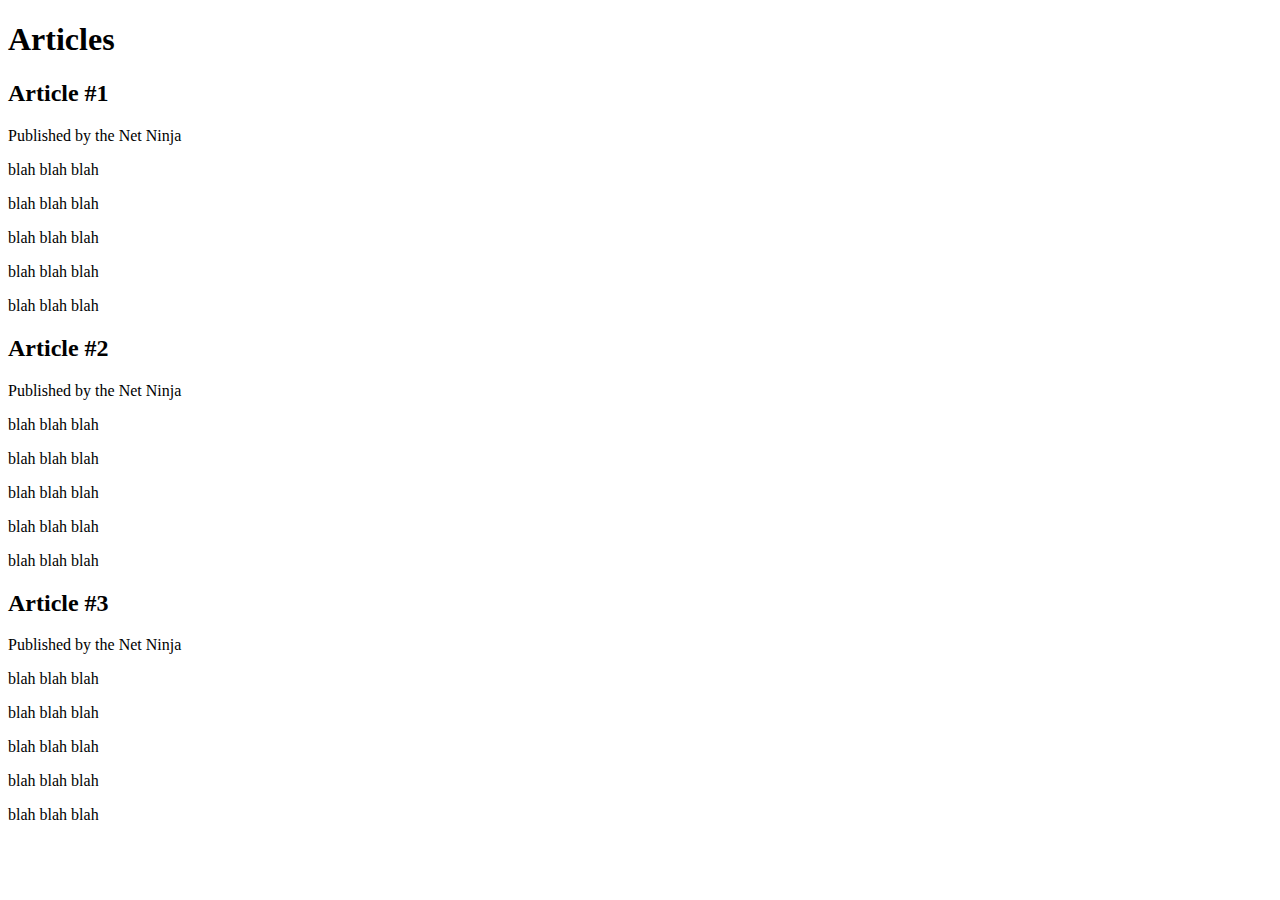
==== articles.html @ 2c2f5e21 "Adjacent selectors" ====
<!DOCTYPE html>
<html lang="en">
<head>
    <meta charset="UTF-8">
    <meta name="viewport" content="width=device-width, initial-scale=1.0">
    <title>Document</title>
    <link rel="stylesheet" type="text/css" href="css/syntax.css">


</head>
<body>

    
    <div id="header">
        <h1>Articles</h1>
    </div>

    <div id="all-articles">

        <h2>Article #1</h2>
        <p> Published by the Net Ninja</p>
        <p>blah blah blah</p>
        <p>blah blah blah</p>
        <p>blah blah blah</p>
        <p>blah blah blah</p>
        <p>blah blah blah</p>

        <h2>Article #2</h2>
        <p> Published by the Net Ninja</p>
        <p>blah blah blah</p>
        <p>blah blah blah</p>
        <p>blah blah blah</p>
        <p>blah blah blah</p>
        <p>blah blah blah</p>

        <h2>Article #3</h2>
        <p> Published by the Net Ninja</p>
        <p>blah blah blah</p>
        <p>blah blah blah</p>
        <p>blah blah blah</p>
        <p>blah blah blah</p>
        <p>blah blah blah</p>








    </div>


</body>
</html>
---- css/syntax.css ----
#all-artices h2 + p{
    color: green;
}
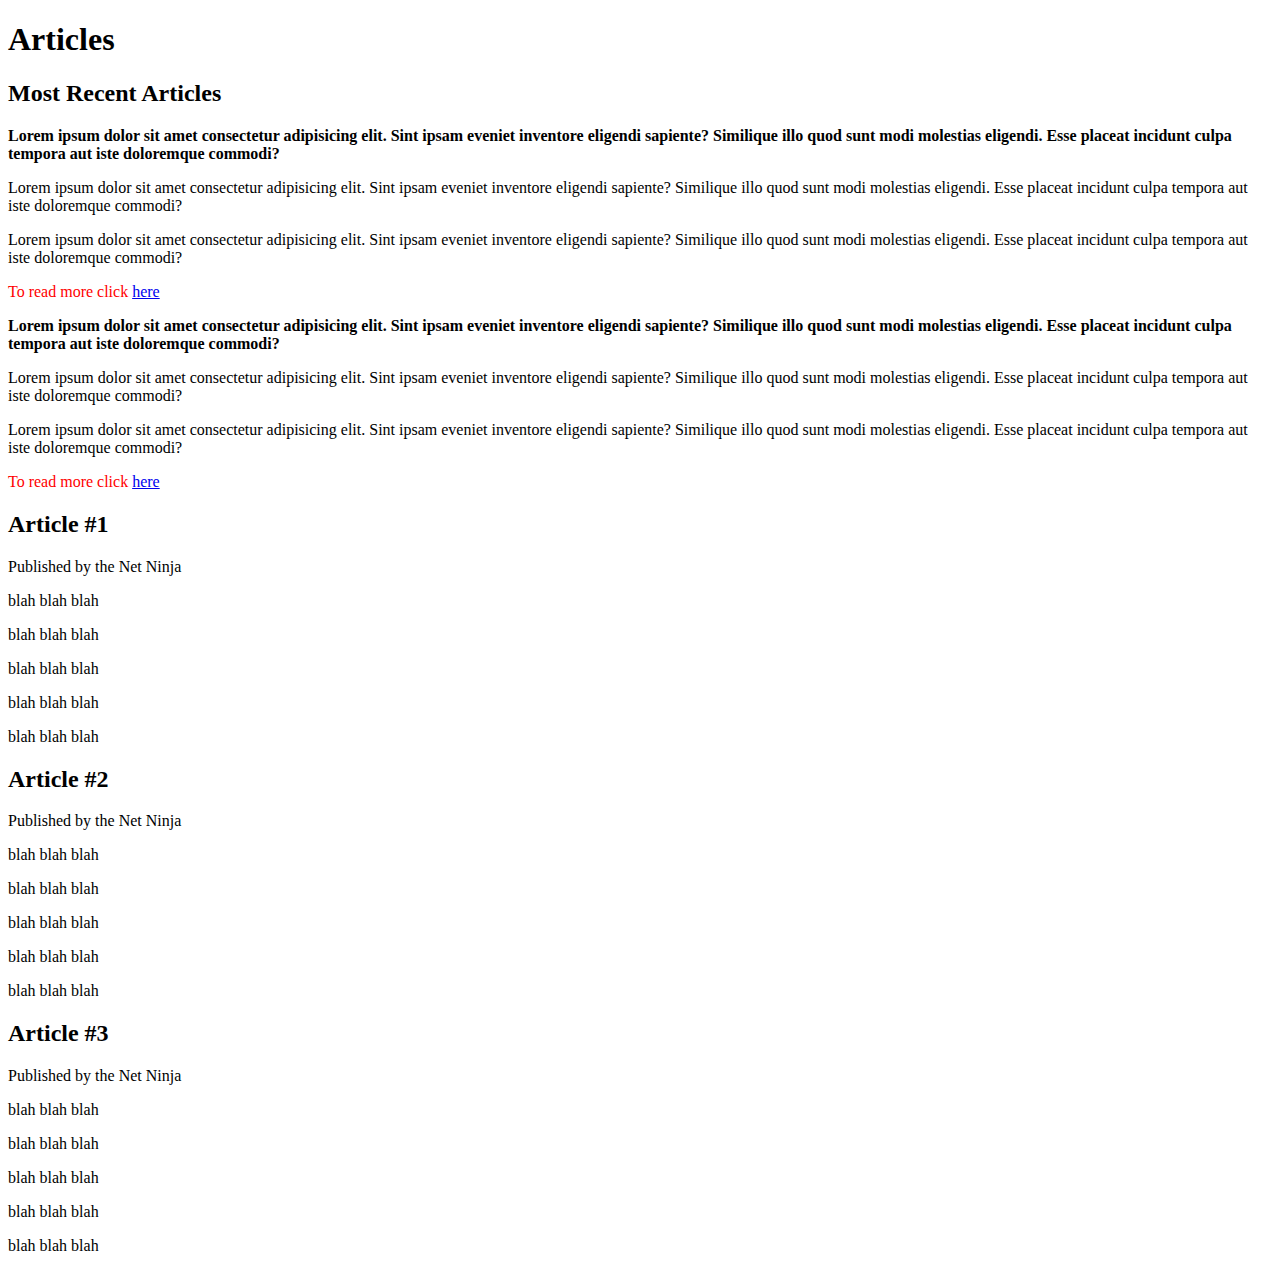
==== commit c057377f: "FIRST AND LAST CHILD PSEUDO CLASSES" ====
--- a/articles.html
+++ b/articles.html
@@ -14,6 +14,41 @@
     <div id="header">
         <h1>Articles</h1>
     </div>
+
+<h2>Most Recent Articles</h2>
+
+<article>
+
+    <p>Lorem ipsum dolor sit amet consectetur adipisicing elit. 
+        Sint ipsam eveniet inventore eligendi sapiente? Similique illo quod sunt modi molestias eligendi. 
+        Esse placeat incidunt culpa tempora aut iste doloremque commodi?</p>
+    <p>Lorem ipsum dolor sit amet consectetur adipisicing elit. 
+            Sint ipsam eveniet inventore eligendi sapiente? Similique illo quod sunt modi molestias eligendi. 
+            Esse placeat incidunt culpa tempora aut iste doloremque commodi?</p>
+    <p>Lorem ipsum dolor sit amet consectetur adipisicing elit. 
+                Sint ipsam eveniet inventore eligendi sapiente? Similique illo quod sunt modi molestias eligendi. 
+                Esse placeat incidunt culpa tempora aut iste doloremque commodi?</p>
+    <p>To read more click <a href="#">here</a></p>
+</article>
+
+<article>
+
+    <p>Lorem ipsum dolor sit amet consectetur adipisicing elit. 
+        Sint ipsam eveniet inventore eligendi sapiente? Similique illo quod sunt modi molestias eligendi. 
+        Esse placeat incidunt culpa tempora aut iste doloremque commodi?</p>
+    <p>Lorem ipsum dolor sit amet consectetur adipisicing elit. 
+            Sint ipsam eveniet inventore eligendi sapiente? Similique illo quod sunt modi molestias eligendi. 
+            Esse placeat incidunt culpa tempora aut iste doloremque commodi?</p>
+    <p>Lorem ipsum dolor sit amet consectetur adipisicing elit. 
+                Sint ipsam eveniet inventore eligendi sapiente? Similique illo quod sunt modi molestias eligendi. 
+                Esse placeat incidunt culpa tempora aut iste doloremque commodi?</p>
+    <p>To read more click <a href="#">here</a></p>
+</article>
+
+
+
+
+
 
     <div id="all-articles">
 
--- a/css/syntax.css
+++ b/css/syntax.css
@@ -1,3 +1,9 @@
-#all-artices h2 + p{
-    color: green;
+article p:first-child{
+
+    font-weight: bold;
+}
+
+article p:last-child{
+
+    color: red;
 }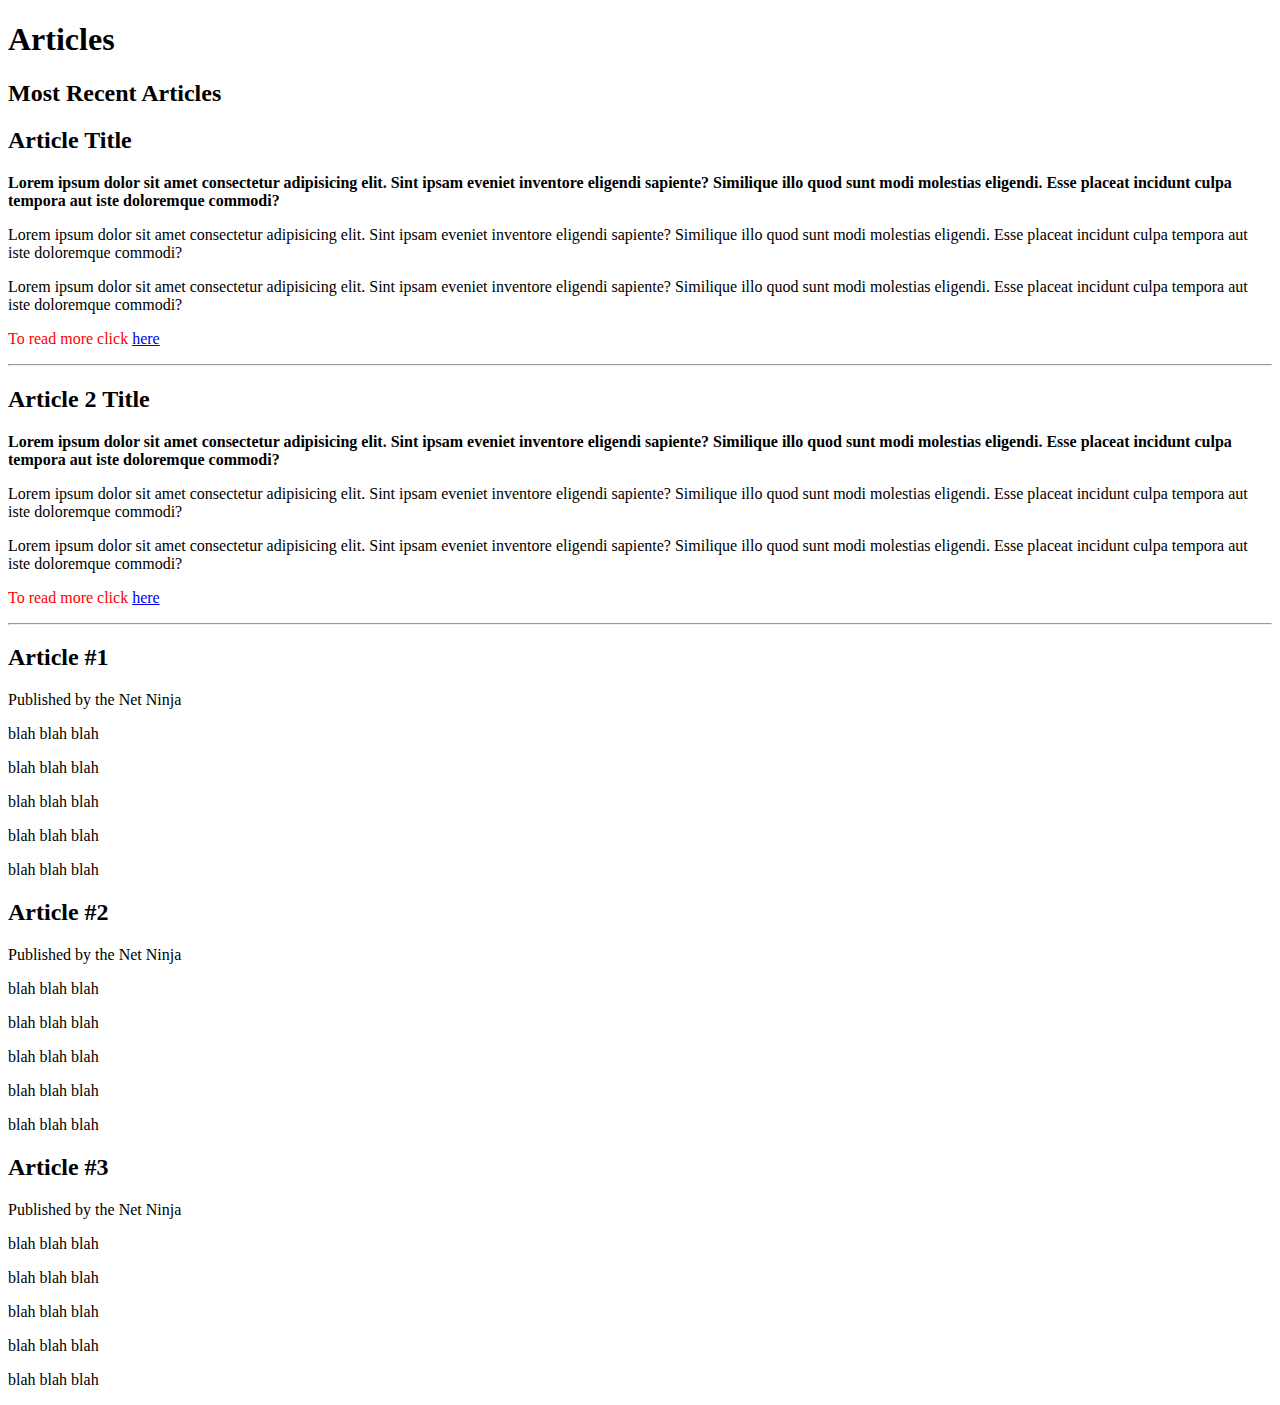
==== commit 800b56f8: "FIRST AND LAST OF-TYPE PSEUDO CLASSES" ====
--- a/articles.html
+++ b/articles.html
@@ -19,6 +19,7 @@
 
 <article>
 
+    <h2>Article Title</h2>
     <p>Lorem ipsum dolor sit amet consectetur adipisicing elit. 
         Sint ipsam eveniet inventore eligendi sapiente? Similique illo quod sunt modi molestias eligendi. 
         Esse placeat incidunt culpa tempora aut iste doloremque commodi?</p>
@@ -29,9 +30,12 @@
                 Sint ipsam eveniet inventore eligendi sapiente? Similique illo quod sunt modi molestias eligendi. 
                 Esse placeat incidunt culpa tempora aut iste doloremque commodi?</p>
     <p>To read more click <a href="#">here</a></p>
+    <hr>
 </article>
 
 <article>
+
+    <h2>Article 2 Title</h2>
 
     <p>Lorem ipsum dolor sit amet consectetur adipisicing elit. 
         Sint ipsam eveniet inventore eligendi sapiente? Similique illo quod sunt modi molestias eligendi. 
@@ -43,6 +47,7 @@
                 Sint ipsam eveniet inventore eligendi sapiente? Similique illo quod sunt modi molestias eligendi. 
                 Esse placeat incidunt culpa tempora aut iste doloremque commodi?</p>
     <p>To read more click <a href="#">here</a></p>
+     <hr>   
 </article>
 
 
--- a/css/syntax.css
+++ b/css/syntax.css
@@ -1,9 +1,9 @@
-article p:first-child{
+article p:first-of-type{
 
     font-weight: bold;
 }
 
-article p:last-child{
+article p:last-of-type{
 
     color: red;
 }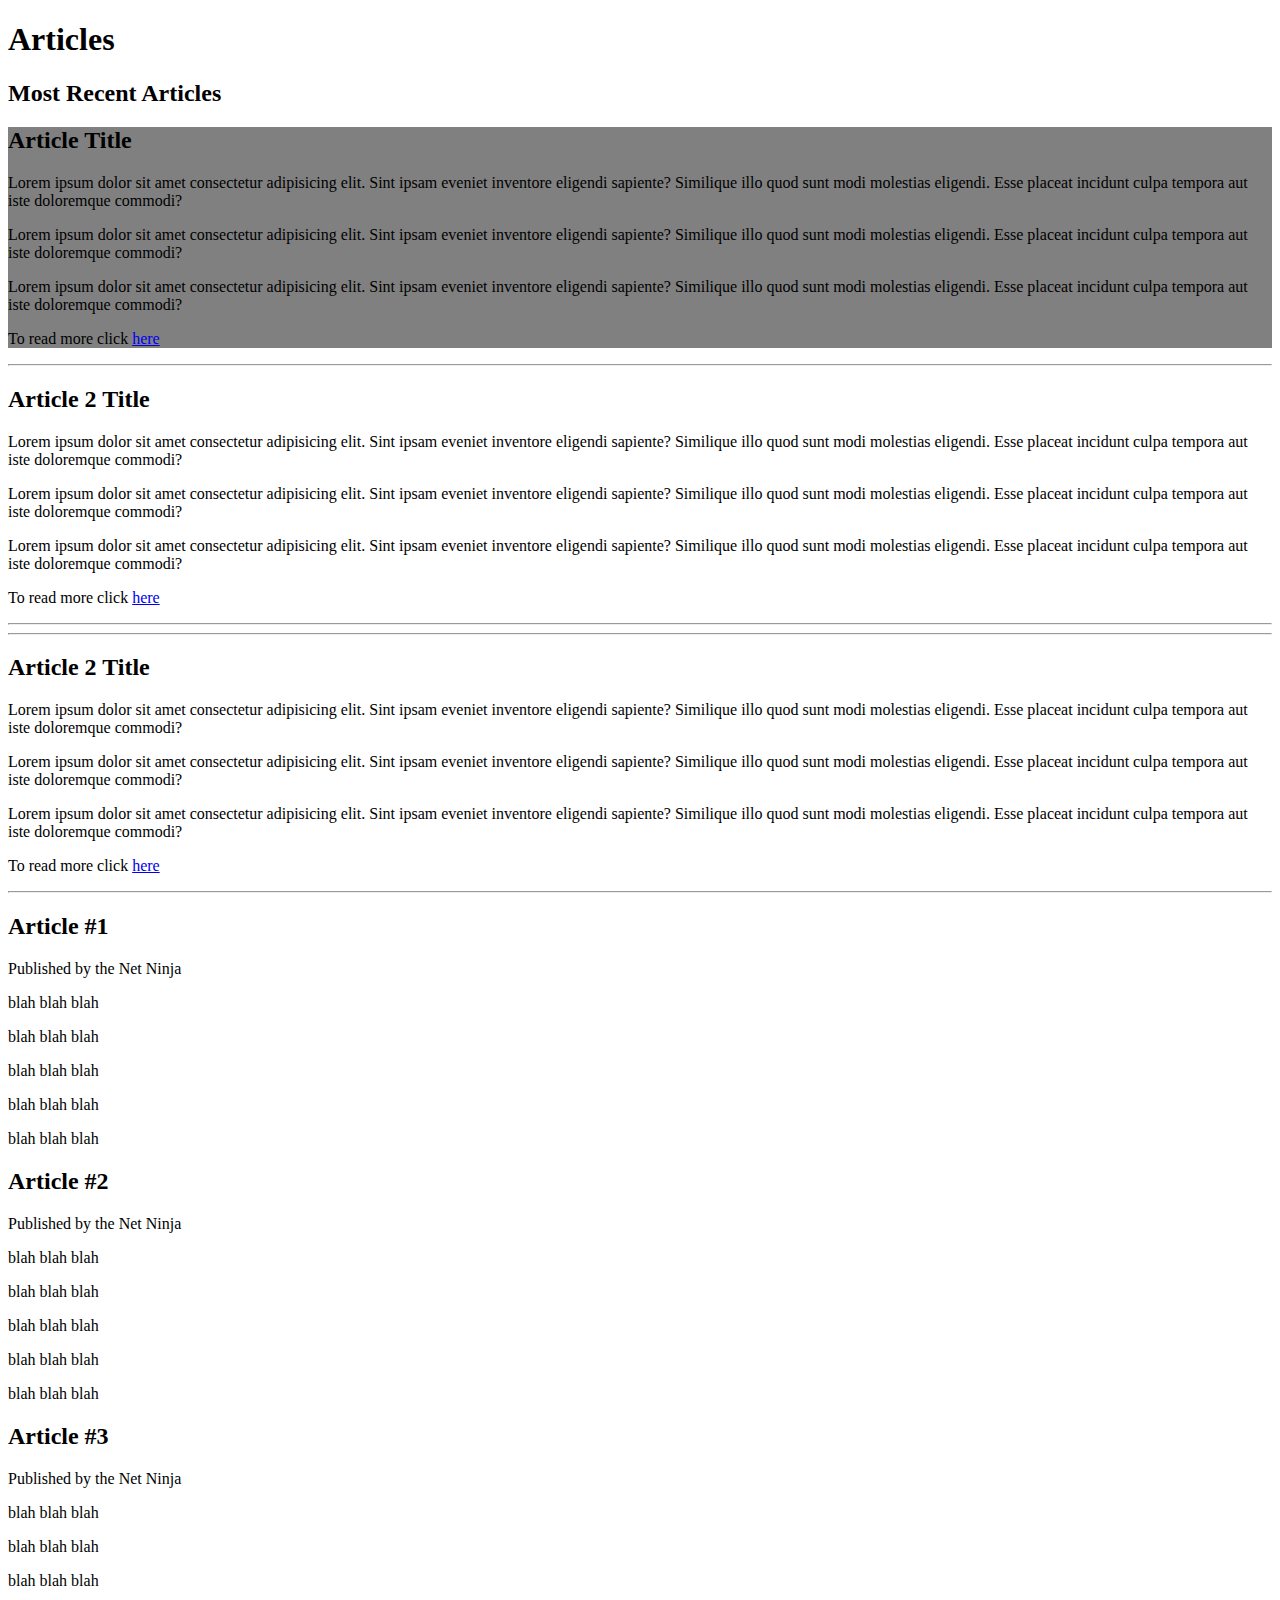
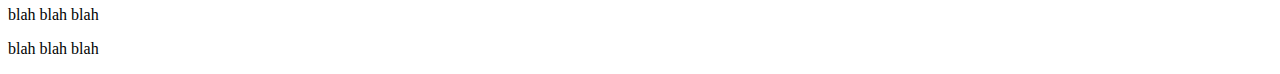
==== commit 525459e4: "NTH OF-TYPE PSEUDO CLASSES" ====
--- a/articles.html
+++ b/articles.html
@@ -15,7 +15,10 @@
         <h1>Articles</h1>
     </div>
 
-<h2>Most Recent Articles</h2>
+<div>   
+
+    <h2>Most Recent Articles</h2>
+
 
 <article>
 
@@ -30,9 +33,9 @@
                 Sint ipsam eveniet inventore eligendi sapiente? Similique illo quod sunt modi molestias eligendi. 
                 Esse placeat incidunt culpa tempora aut iste doloremque commodi?</p>
     <p>To read more click <a href="#">here</a></p>
-    <hr>
 </article>
 
+<hr>
 <article>
 
     <h2>Article 2 Title</h2>
@@ -50,7 +53,24 @@
      <hr>   
 </article>
 
+<hr>
 
+<h2>Article 2 Title</h2>
+
+    <p>Lorem ipsum dolor sit amet consectetur adipisicing elit. 
+        Sint ipsam eveniet inventore eligendi sapiente? Similique illo quod sunt modi molestias eligendi. 
+        Esse placeat incidunt culpa tempora aut iste doloremque commodi?</p>
+    <p>Lorem ipsum dolor sit amet consectetur adipisicing elit. 
+            Sint ipsam eveniet inventore eligendi sapiente? Similique illo quod sunt modi molestias eligendi. 
+            Esse placeat incidunt culpa tempora aut iste doloremque commodi?</p>
+    <p>Lorem ipsum dolor sit amet consectetur adipisicing elit. 
+                Sint ipsam eveniet inventore eligendi sapiente? Similique illo quod sunt modi molestias eligendi. 
+                Esse placeat incidunt culpa tempora aut iste doloremque commodi?</p>
+    <p>To read more click <a href="#">here</a></p>
+     <hr>   
+</article>
+
+</div>
 
 
 
--- a/css/syntax.css
+++ b/css/syntax.css
@@ -1,9 +1,2 @@
-article p:first-of-type{
-
-    font-weight: bold;
-}
-
-article p:last-of-type{
-
-    color: red;
-}+article:nth-of-type(odd){
+    background: grey;}
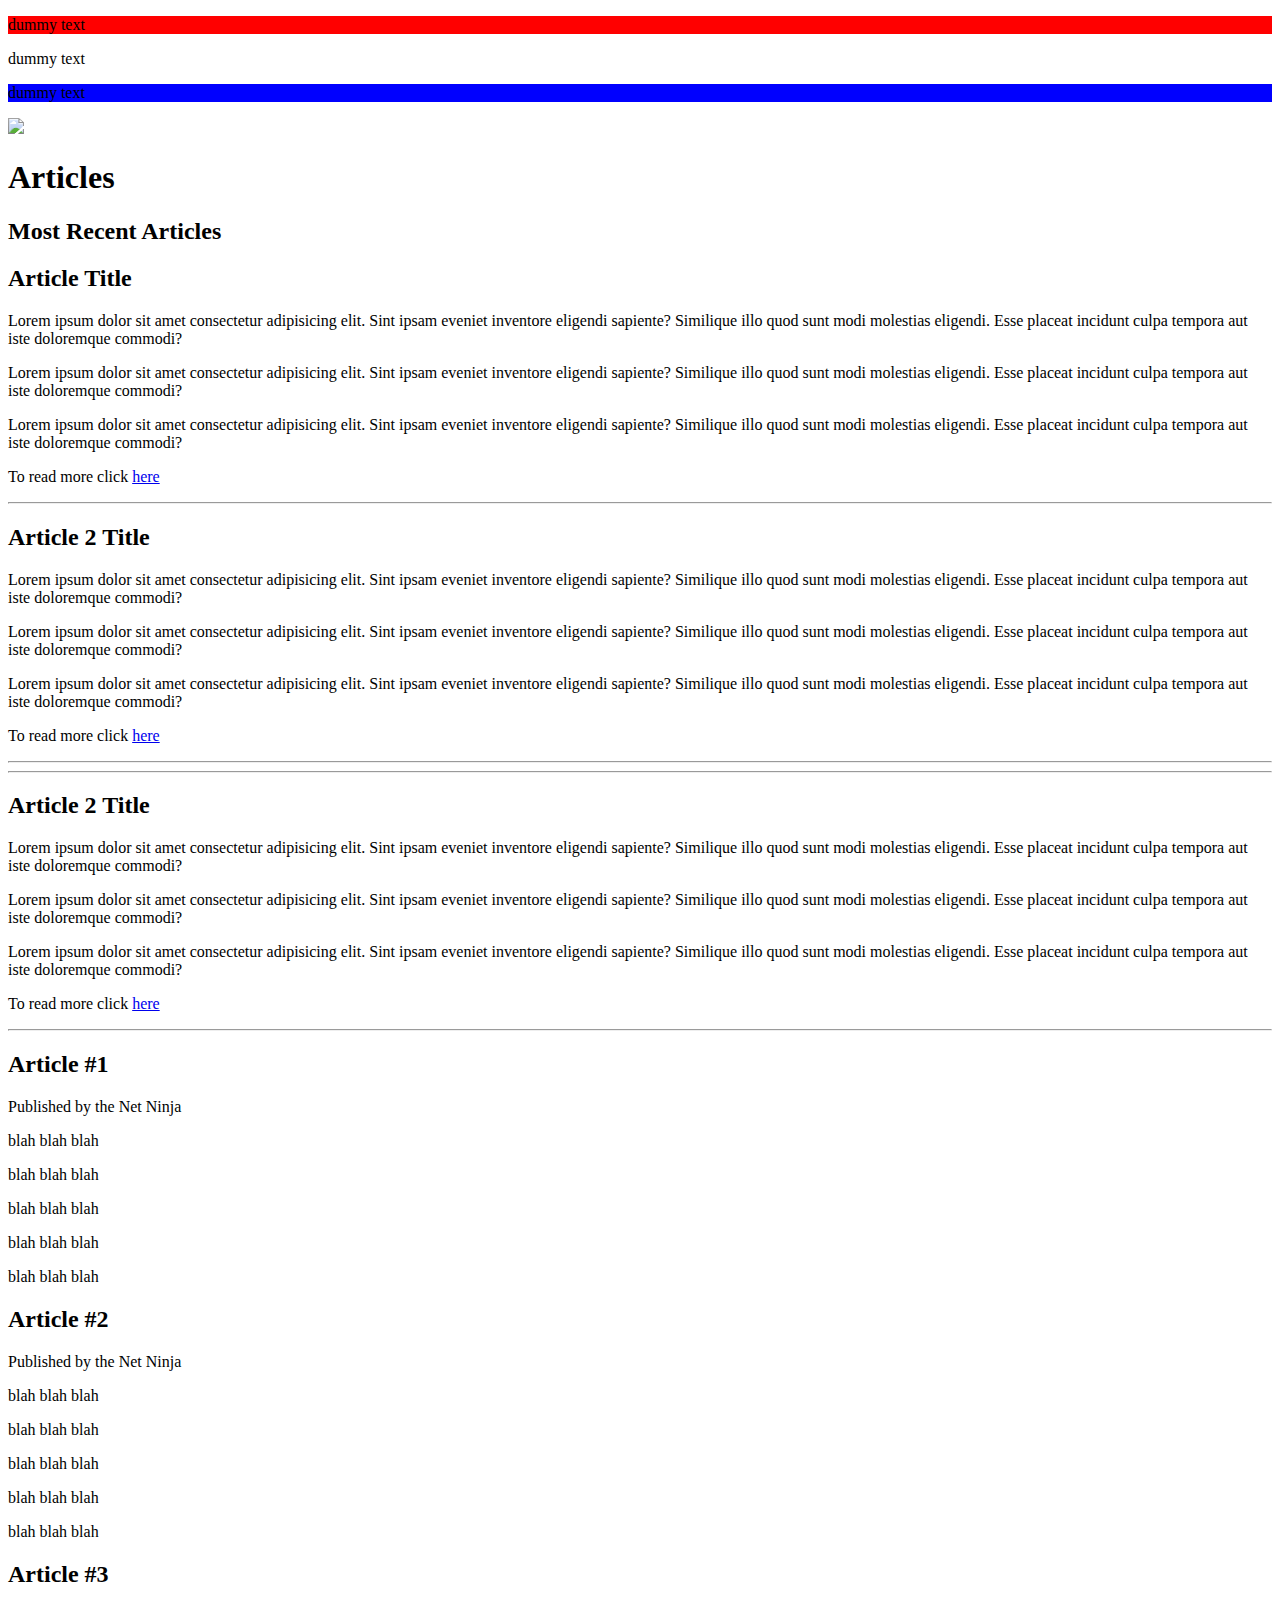
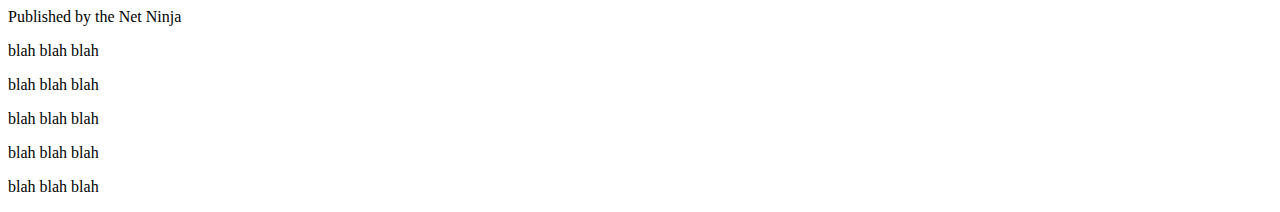
==== commit 375359cd: "COMBINING SELECTORS" ====
--- a/articles.html
+++ b/articles.html
@@ -9,6 +9,34 @@
 
 </head>
 <body>
+
+
+    <div>
+        <article class="featured-content">
+            <p>dummy text</p>
+        </article>
+
+        <article>
+            <p>dummy text</p>
+        </article>
+
+        <div class="featured-content">
+            <p>dummy text</p>
+        </div>
+
+        <div>
+            <img src="#"
+        </div>
+
+    </div>
+
+
+
+
+
+
+
+
 
     
     <div id="header">
--- a/css/syntax.css
+++ b/css/syntax.css
@@ -1,2 +1,6 @@
-article:nth-of-type(odd){
-    background: grey;}
+article.featured-content{
+    background: red;
+}
+div.featured-content{
+    background: blue;
+}
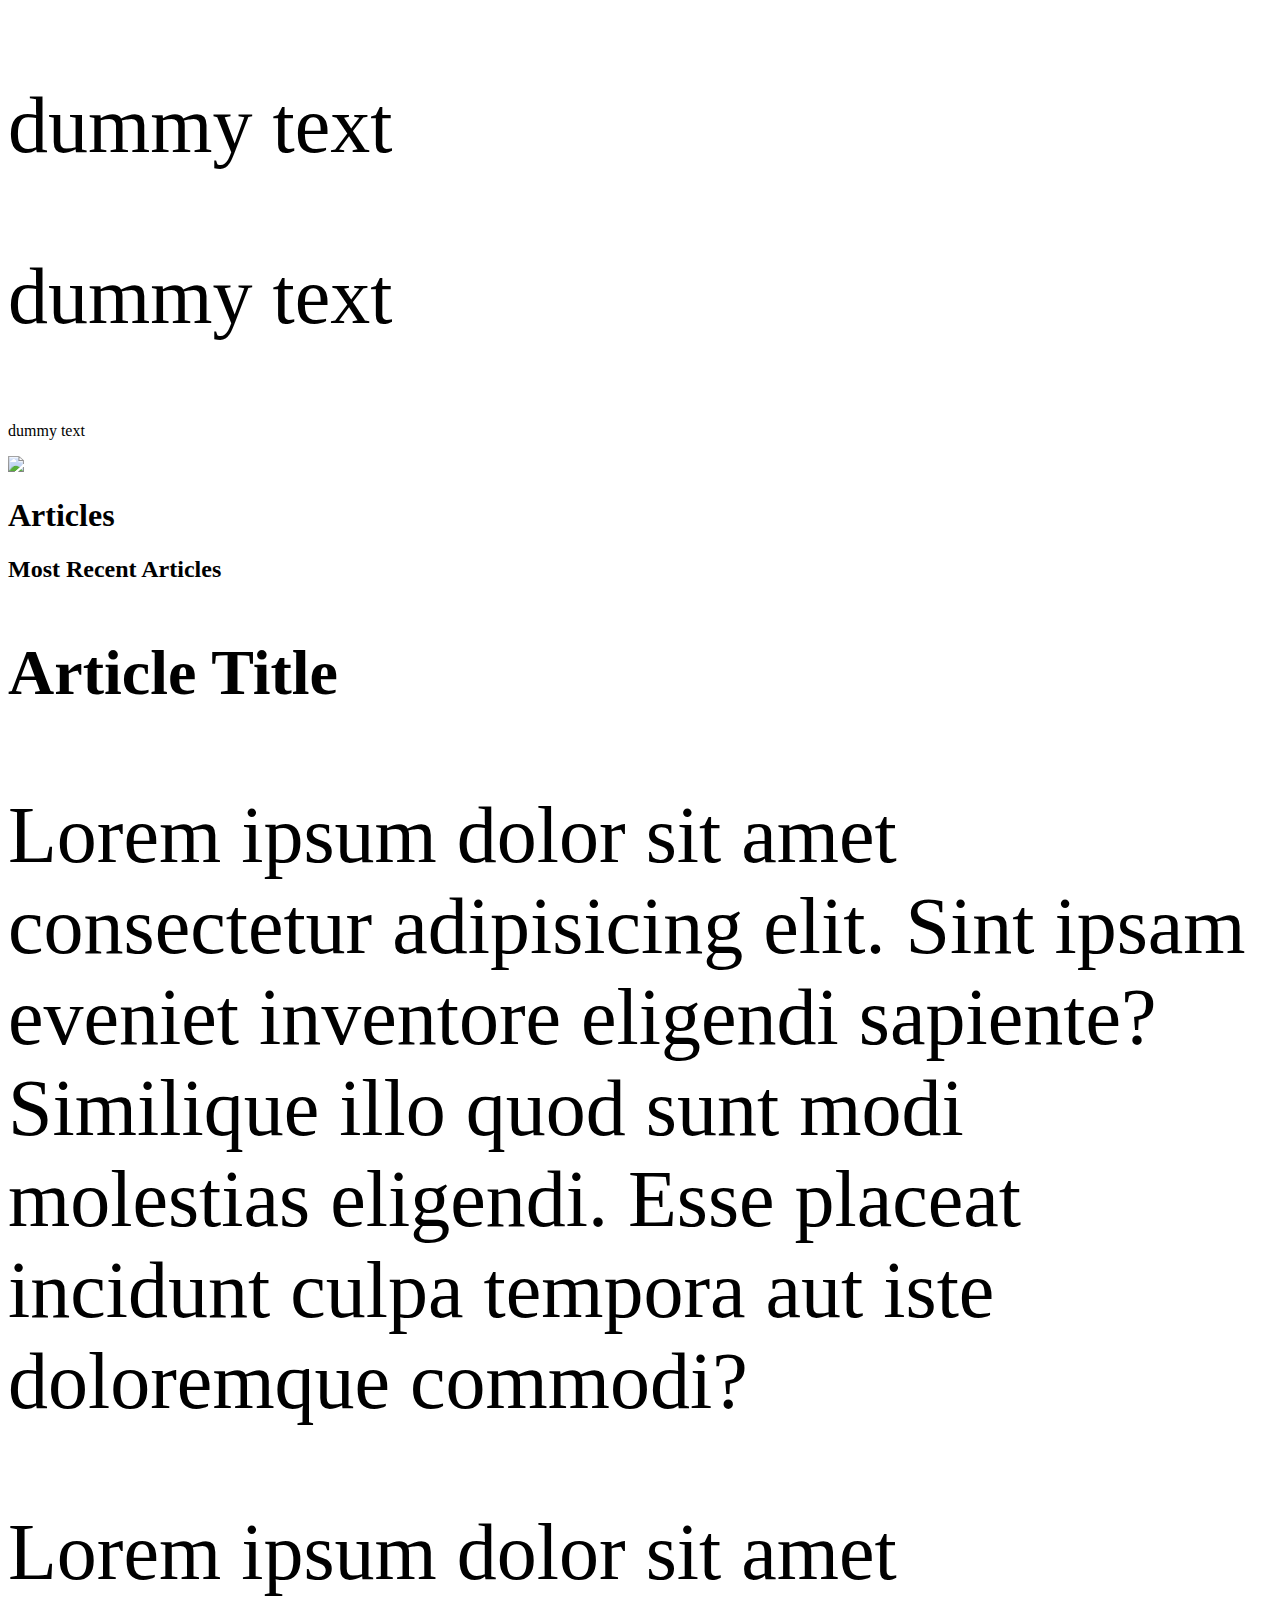
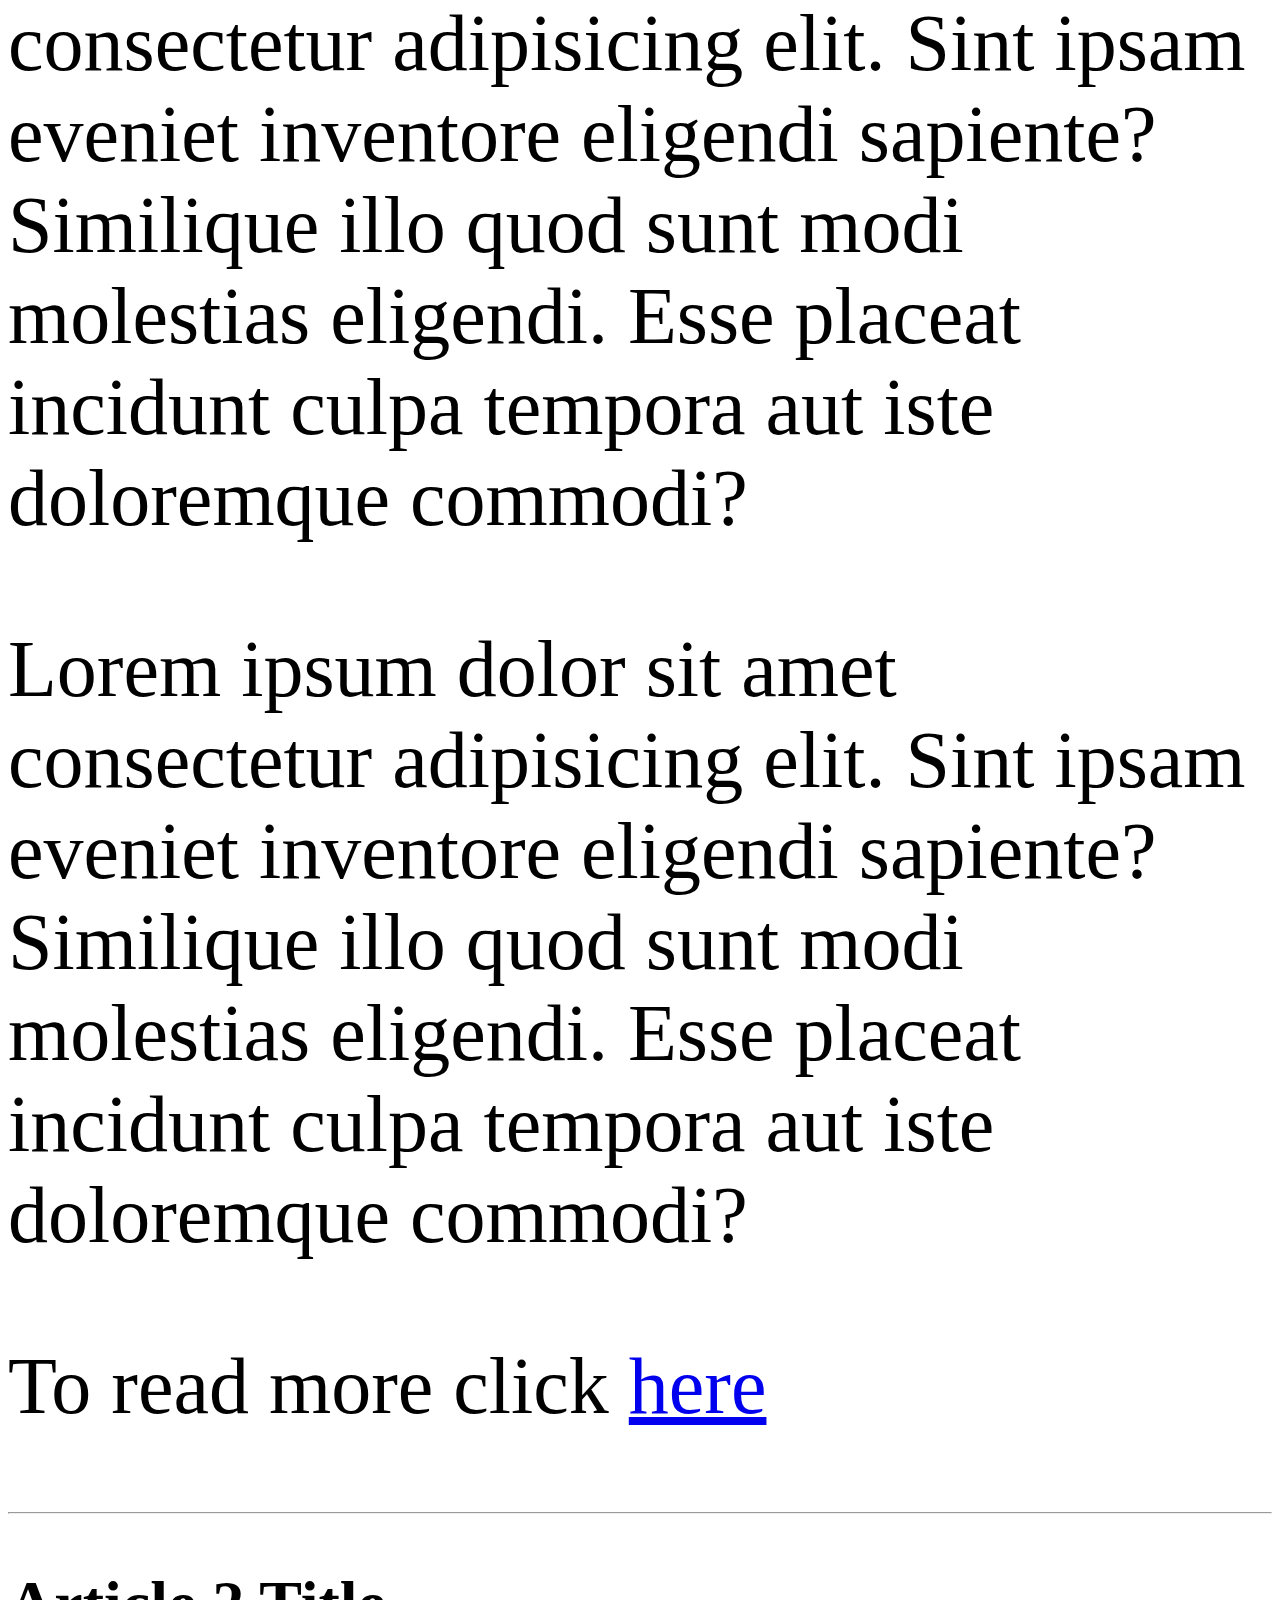
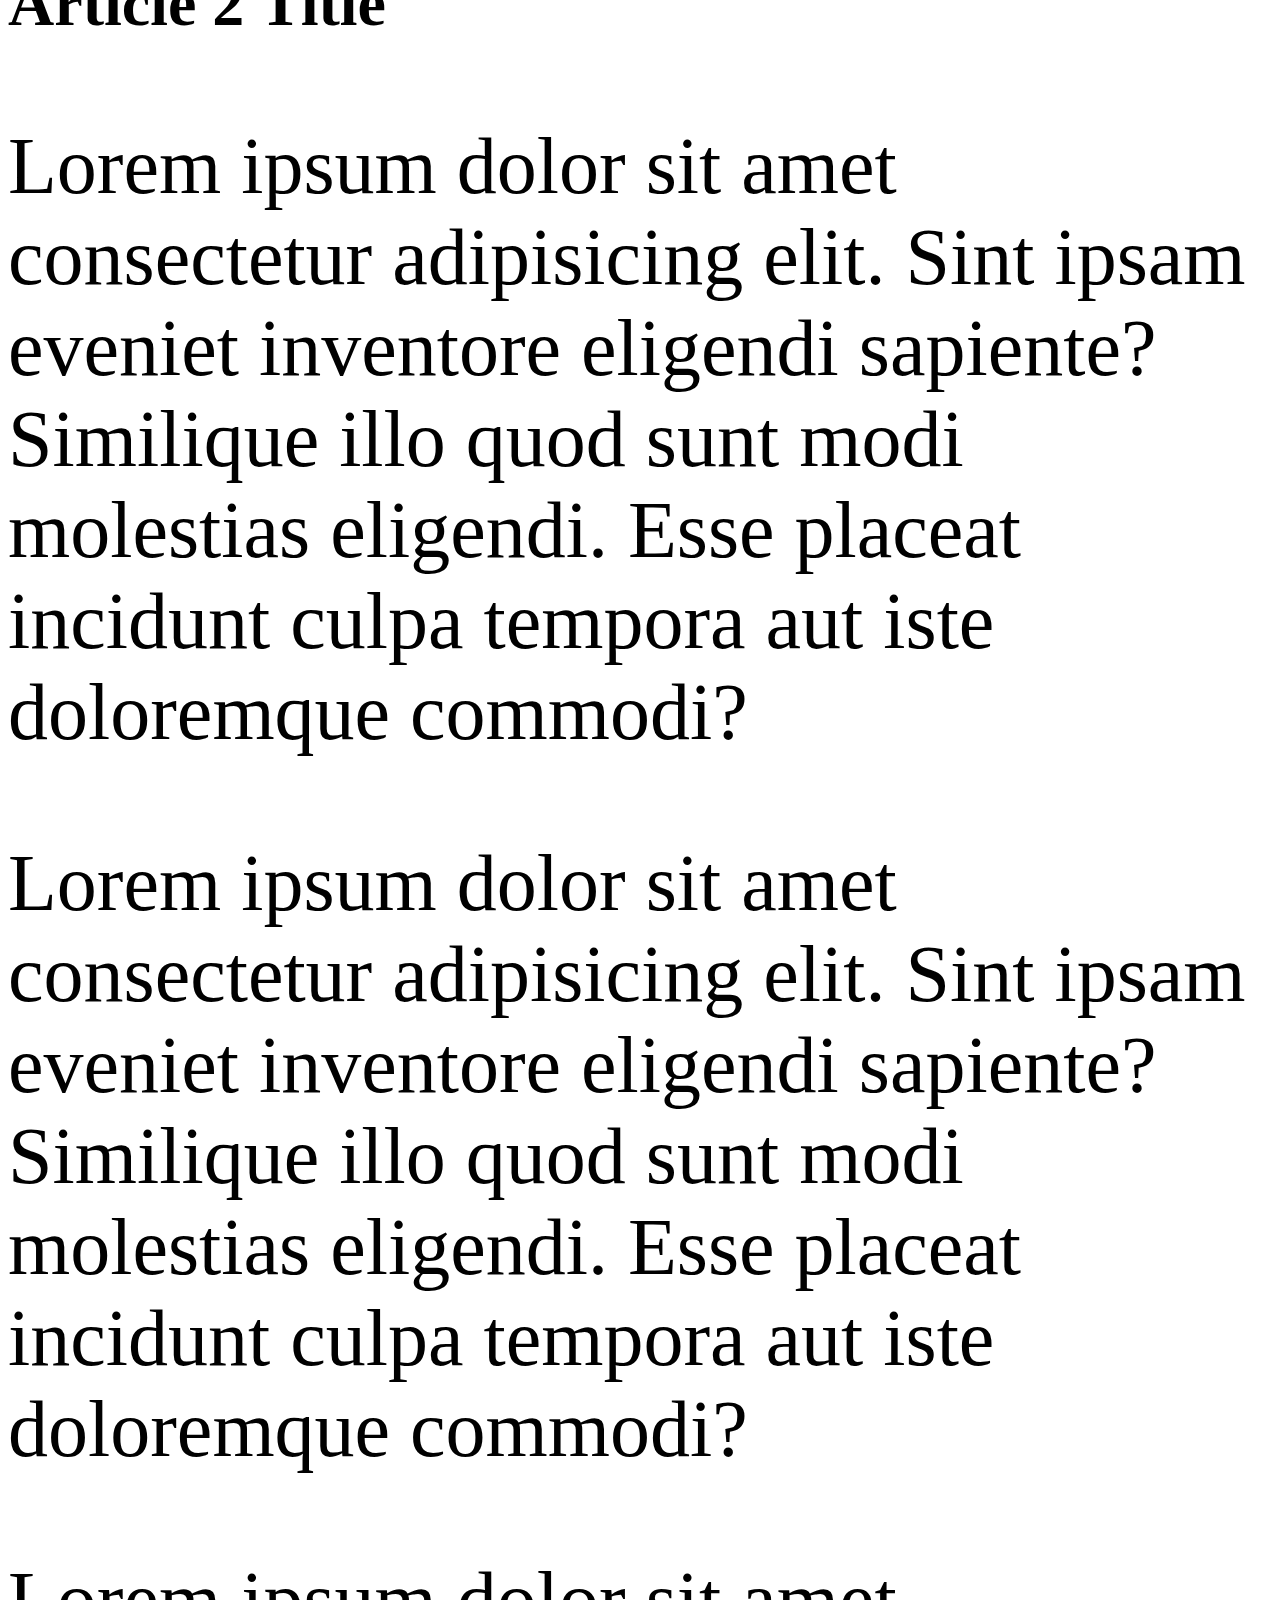
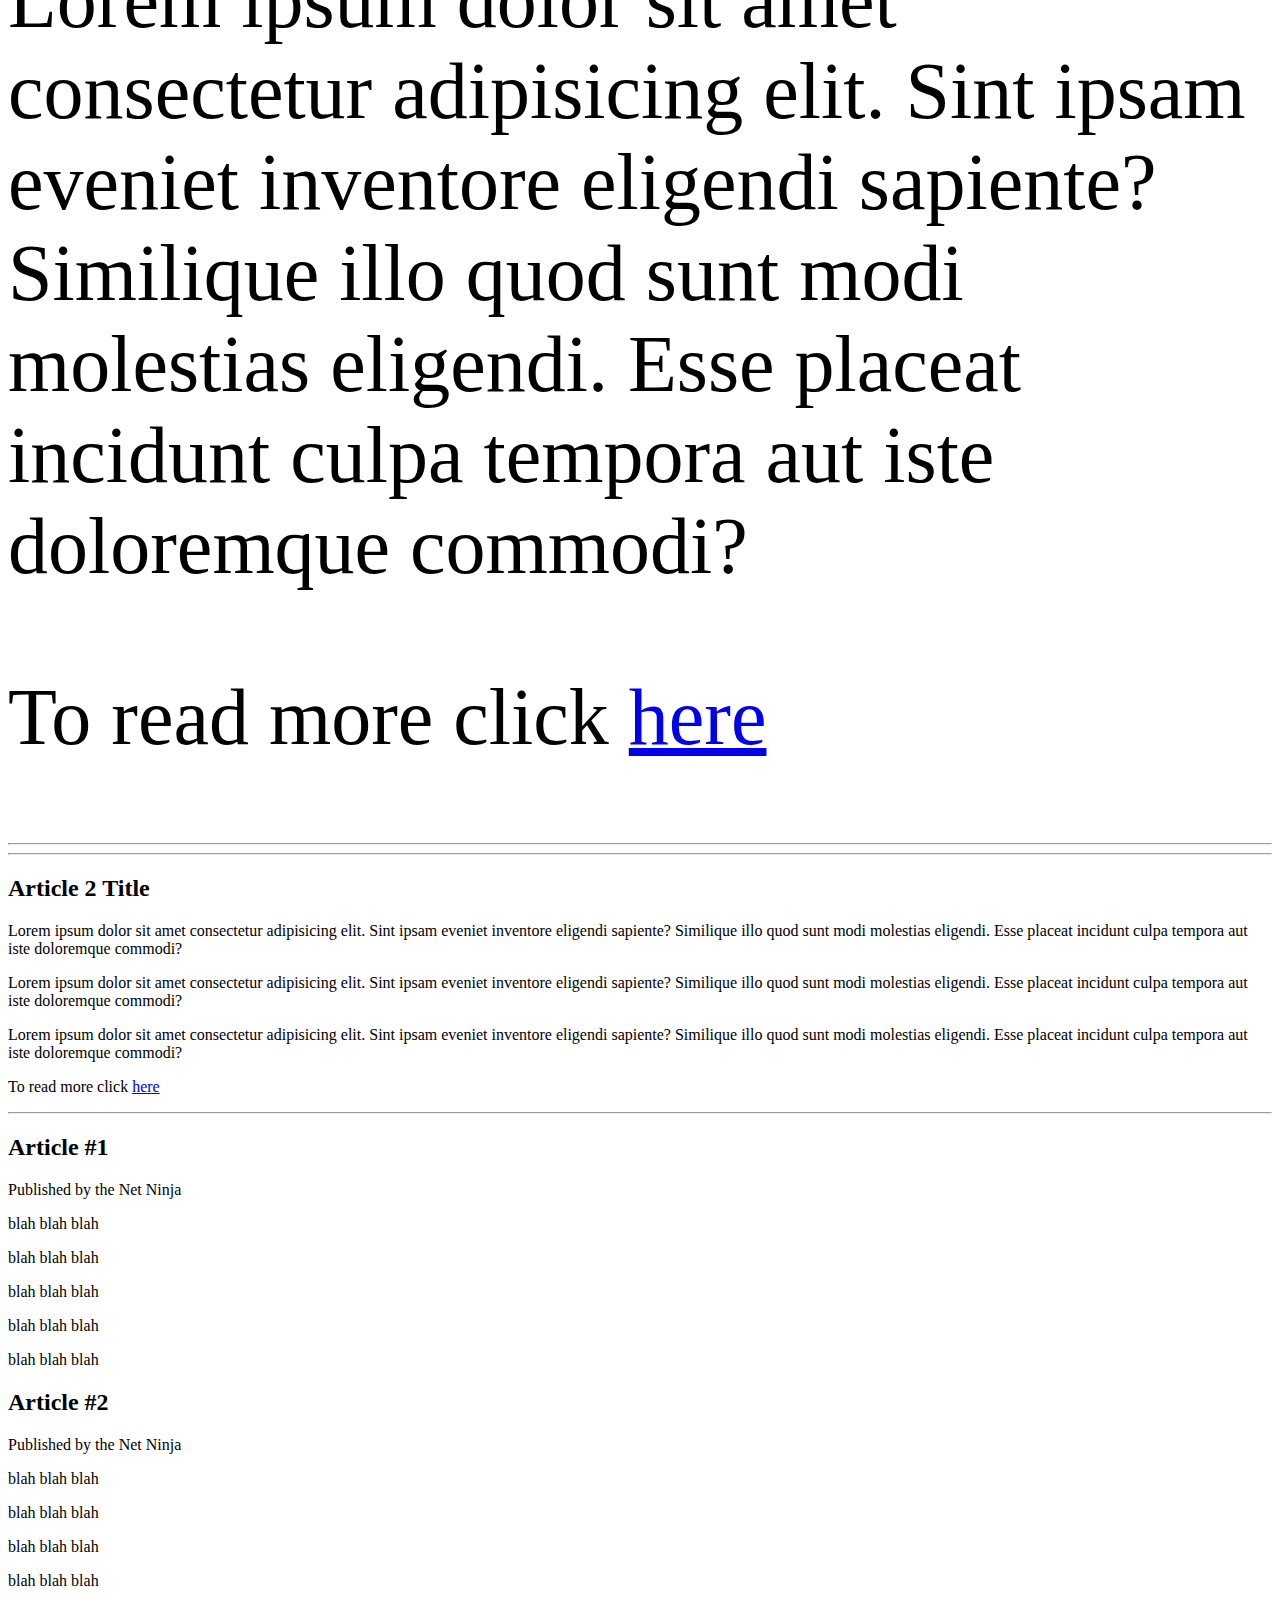
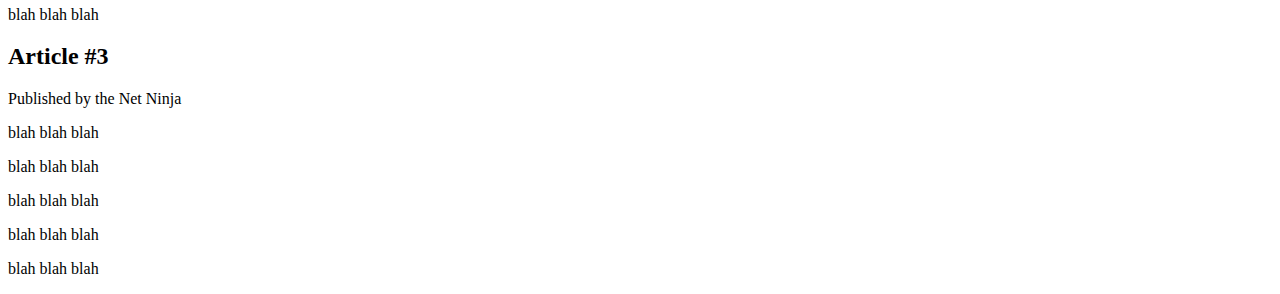
==== commit 6267c77e: "Font size" ====
--- a/articles.html
+++ b/articles.html
@@ -25,7 +25,7 @@
         </div>
 
         <div>
-            <img src="#"
+            <img src="#">
         </div>
 
     </div>
--- a/css/syntax.css
+++ b/css/syntax.css
@@ -1,6 +1,11 @@
-article.featured-content{
-    background: red;
+article{
+    font-size: 16px;
 }
-div.featured-content{
-    background: blue;
+
+article h2{
+    font-size: 4em;
 }
+
+article p{
+    font-size: 500%;
+}